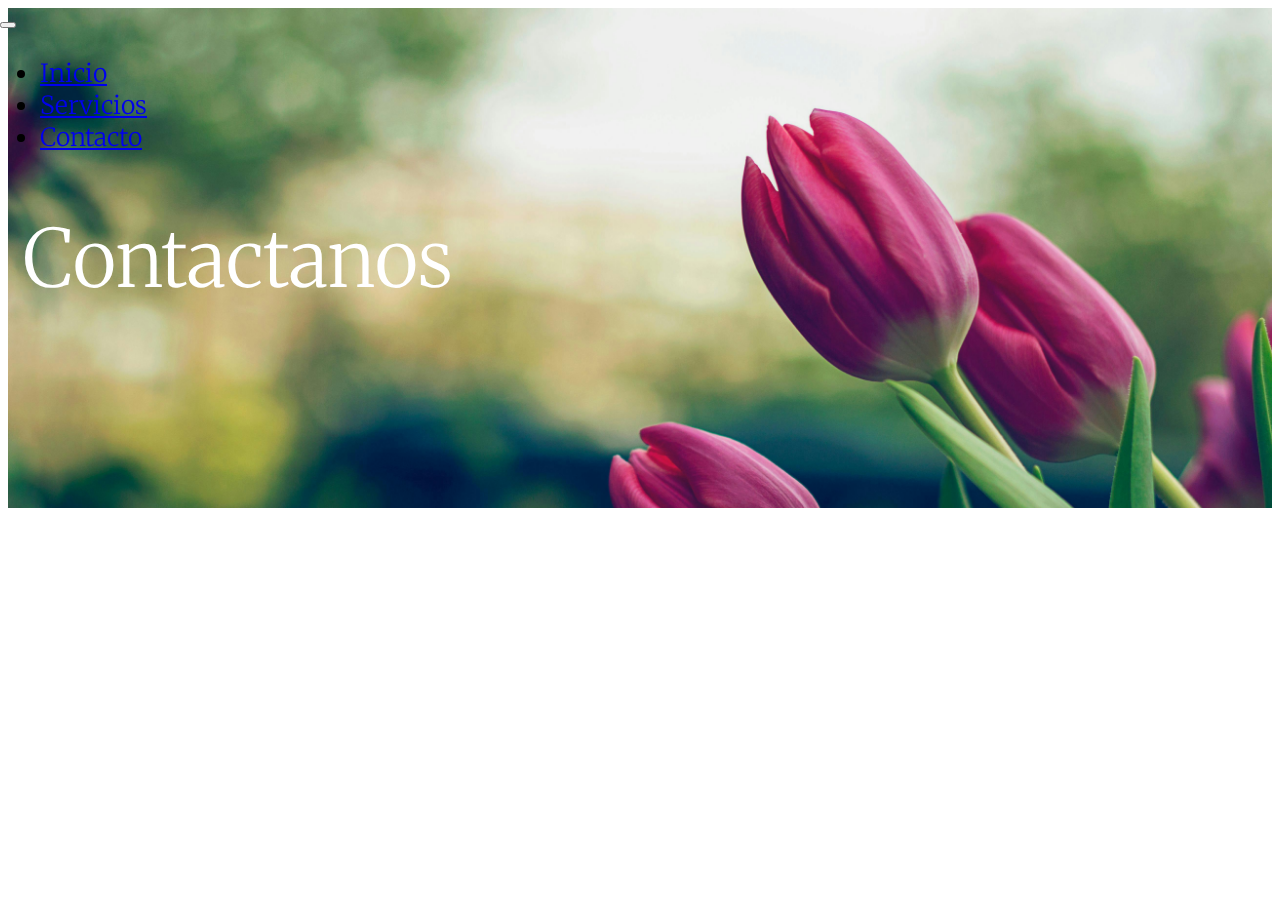
==== contacto.html @ 76e4ede9 "Primera vez usando git" ====
<!DOCTYPE html>
<html lang="en">
<head>
    <meta charset="UTF-8">
    <meta name="viewport" content="width=device-width, initial-scale=1.0">
    <title>Contacto</title>
    <!-- FONTS -->
<link rel="preconnect" href="https://fonts.googleapis.com">
<link rel="preconnect" href="https://fonts.gstatic.com" crossorigin>
<link href="https://fonts.googleapis.com/css2?family=Abril+Fatface&family=Kaisei+Opti&display=swap" rel="stylesheet">
<!-- Merri -->
<link rel="preconnect" href="https://fonts.googleapis.com">
<link rel="preconnect" href="https://fonts.gstatic.com" crossorigin>
<link href="https://fonts.googleapis.com/css2?family=Merriweather:ital,opsz,wght@0,18..144,300..900;1,18..144,300..900&display=swap" rel="stylesheet">
<!-- BS -->
<link href="https://cdn.jsdelivr.net/npm/bootstrap@5.3.5/dist/css/bootstrap.min.css" rel="stylesheet" integrity="sha384-SgOJa3DmI69IUzQ2PVdRZhwQ+dy64/BUtbMJw1MZ8t5HZApcHrRKUc4W0kG879m7" crossorigin="anonymous">
<script src="https://cdn.jsdelivr.net/npm/bootstrap@5.3.5/dist/js/bootstrap.bundle.min.js" integrity="sha384-k6d4wzSIapyDyv1kpU366/PK5hCdSbCRGRCMv+eplOQJWyd1fbcAu9OCUj5zNLiq" crossorigin="anonymous"></script>
<!-- CSS -->
<link rel="stylesheet" href="./css/estilos.css">
</head>
<body>
        <header class="navbar navbar-expand-lg  navbar-light navbar_z">
            <div class="container-fluid">
              <button class="navbar-toggler" type="button" data-bs-toggle="collapse" data-bs-target="#navbarNav" aria-controls="navbarNav" aria-expanded="false" aria-label="Toggle navigation">
                <span class="navbar-toggler-icon"></span>
              </button>
              <div class="collapse navbar-collapse" id="navbarNav">
                <ul class="navbar-nav">
                  <li class="nav-item">
                    <a class="nav-link active" aria-current="page" href="index.html">Inicio</a>
                  </li>
                  <li class="nav-item">
                    <a class="nav-link" href="servicios.html">Servicios</a>
                  </li>
                  <li class="nav-item">
                    <a class="nav-link" href="contacto.html">Contacto</a>
                  </li>
                </ul>
              </div>
            </header>
          <section class="bloq__contacto">
              <h1>Contactanos</h1>

          </section>



      </header>







</body>
</html>
---- css/estilos.css ----
.navbar_z  {
    position: fixed;
    top: 0;
    left: 0;
    width: 100%;
    font-size: 25px;
    font-family: "Merriweather", serif;
    font-optical-sizing: auto;
    font-weight: 300;
    font-style: normal;
}


.bloque {
    width: auto;
    height: 500px;
    display: flex;
    align-items: center;
    background: url(/assets/floramarilla.jpg);
    background-size: cover;
    background-position: center;
    
}

.bloque h1 {
    width: 100px;
    margin: 15px;
    font-size: 80px;
    color: white;
    font-family: "Abril Fatface", serif;
    font-style: normal;
}

h2 {
    font-family: "Merriweather", serif;
    font-optical-sizing: auto;
    font-weight: 300;
    font-style: normal;
    text-align: center;
    background-color: rgb(133, 116, 116);
    margin-top: 100px;
    width: 70%;
    height: 70px;
    padding-top: 15px;
}


.bloq__txtimg {
    display: flex;
    justify-content: space-between; /* Espacia el texto y la imagen */
    align-items: center; /* Centra verticalmente si las alturas son diferentes */
    gap: 40px; /* Espacio entre texto e imagen */
    padding: 20px;
  }
  
  .bloq__txtimg p {
    flex: 1;
    font-size: 20px;
    padding-top: 50px;
  }
  
  .bloq__txtimg img {
    flex: 1;
    max-width: 400px;
    height: auto;
    object-fit: cover;
    margin: 40px;
  }

.bloque__aside {
    display: flex;
    justify-content: flex-end;
    margin-bottom: 150px;
}

.pie {
     
     height: 50px;
     width: 100%;
     background-color: rgb(133, 116, 116);
}

/* SERVICIOS */

.bloq__servicios {
    width: auto;
    height: 500px;
    display: flex;
    align-items: center;
    background: url(/assets/plantando.jpg);
    background-size: cover;
    background-position: center;
    justify-content: center;
   
}

.bloq__servicios h1 {
    width: auto;
    margin: 15px;
    font-size: 80px;
    color: white;
    font-family: "Merriweather", serif;
    font-weight: 300;
    font-style: normal;
}

.bloq__tarjetas-container {
    width: 100%;
    padding: 40px 20px;
    background-color: #f9f9f9; 
    background-size: cover; /* Fondo claro para el área de las tarjetas */
   display: flex;
   flex-direction: column;
   flex-wrap: wrap;
}

.bloq__tarjetas {
    display: grid;
    grid-template-columns: repeat(2,1fr);
    grid-template-rows: repeat(2,1fr); /* Centra las tarjetas */
    gap: 200px; 
    margin: 150px; /* Espacio entre tarjetas */
}


/* CONTACTO */

.bloq__contacto {
    
        width: auto;
        height: 500px;
        display: flex;
        align-items: center;
        background: url(/assets/tulipan.jpg);
        background-size: cover;
        background-position: center;
        justify-content: start;
       

}

.bloq__contacto h1 {
    width: auto;
    margin: 15px;
    font-size: 80px;
    color: white;
    font-family: "Merriweather", serif;
    font-weight: 300;
    font-style: normal;
}
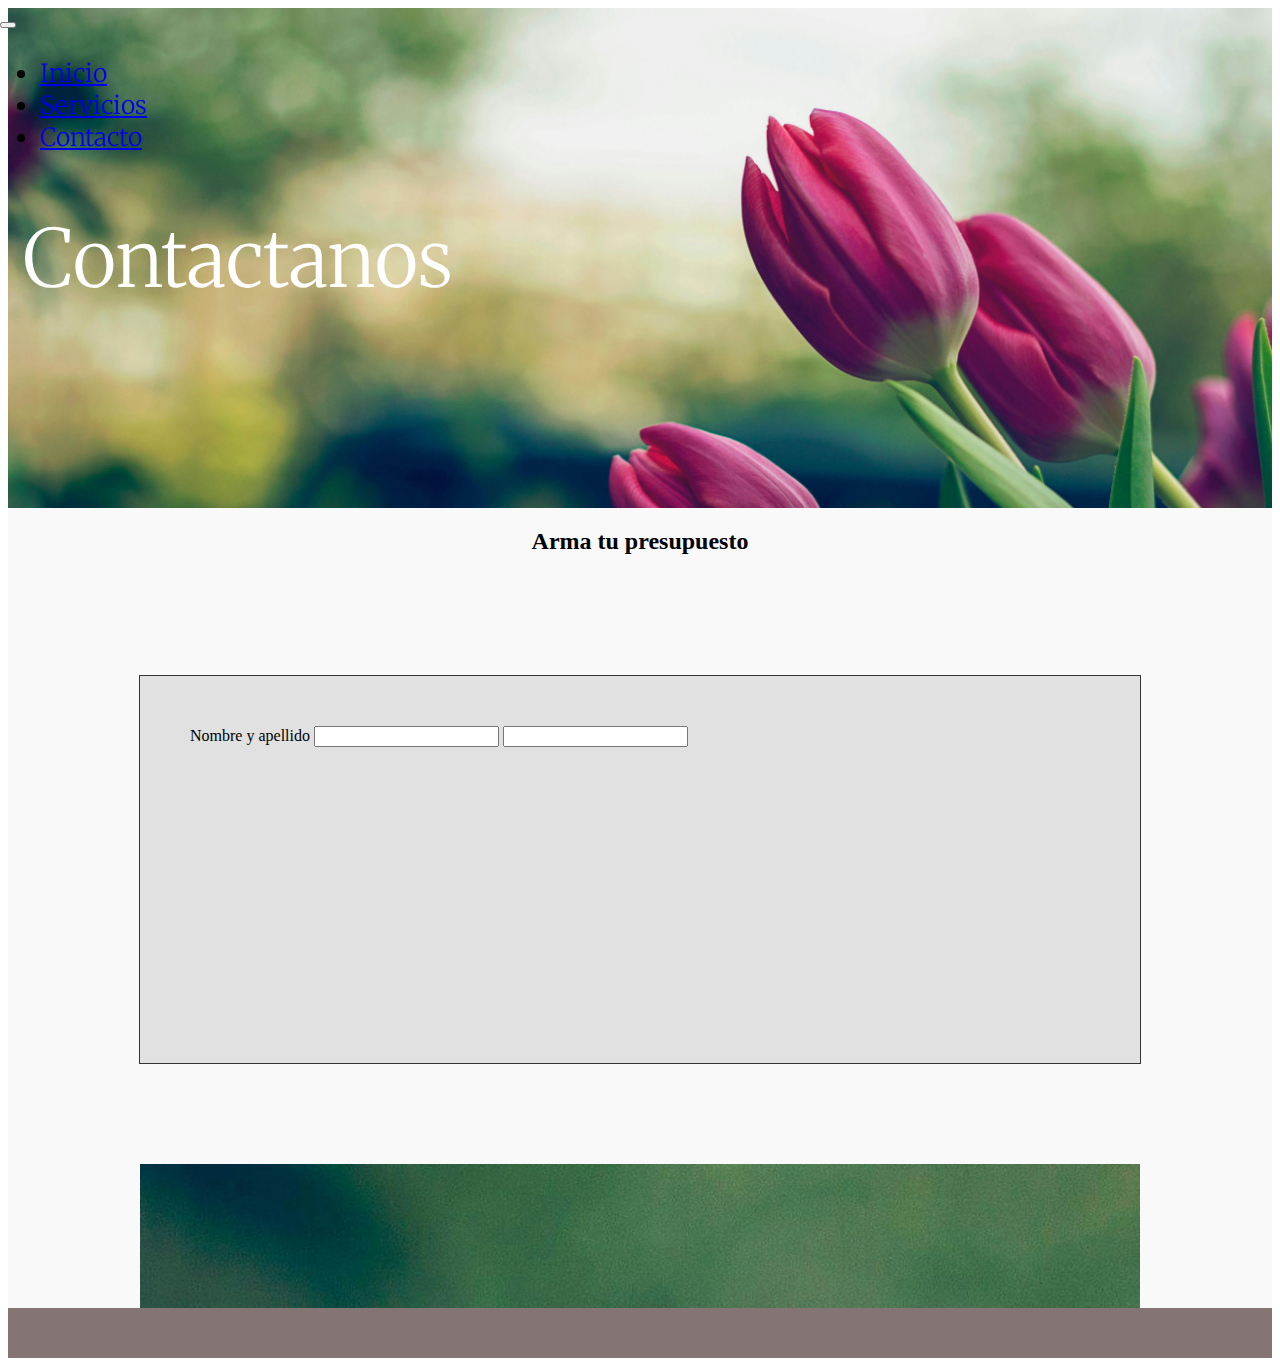
==== commit 72937fc8: "Imagenes carrusel y cambios generales diseño" ====
--- a/contacto.html
+++ b/contacto.html
@@ -40,10 +40,29 @@
             </header>
           <section class="bloq__contacto">
               <h1>Contactanos</h1>
-
           </section>
+          <section class="presupuesto">
+            <h2>Arma tu presupuesto</h2>
+            <article class="presupuesto__form">
+              <div class="input-group">
+                <span class="input-group-text"> Nombre y apellido</span>
+                <input type="text" aria-label="First name" class="form-control">
+                <input type="text" aria-label="Last name" class="form-control">
+              </div>
+             
+            </article>
 
 
+           <article class="bloq__listo">
+
+
+           </article>
+          </section>
+          
+          <footer class="pie">
+
+
+          </footer>
 
       </header>
 
--- a/css/estilos.css
+++ b/css/estilos.css
@@ -1,3 +1,4 @@
+/*INDEX*/
 .navbar_z  {
     position: fixed;
     top: 0;
@@ -16,7 +17,7 @@
     height: 500px;
     display: flex;
     align-items: center;
-    background: url(/assets/floramarilla.jpg);
+    background: url(../assets/floramarilla.jpg);
     background-size: cover;
     background-position: center;
     
@@ -31,42 +32,59 @@
     font-style: normal;
 }
 
-h2 {
-    font-family: "Merriweather", serif;
-    font-optical-sizing: auto;
-    font-weight: 300;
-    font-style: normal;
-    text-align: center;
-    background-color: rgb(133, 116, 116);
-    margin-top: 100px;
-    width: 70%;
-    height: 70px;
-    padding-top: 15px;
-}
-
-
 .bloq__txtimg {
     display: flex;
-    justify-content: space-between; /* Espacia el texto y la imagen */
-    align-items: center; /* Centra verticalmente si las alturas son diferentes */
-    gap: 40px; /* Espacio entre texto e imagen */
-    padding: 20px;
-  }
-  
-  .bloq__txtimg p {
-    flex: 1;
-    font-size: 20px;
-    padding-top: 50px;
+    justify-content: space-between;
+    align-items: center;
+    gap: 40px;
+    padding: 40px;
+    background-color: #f9f9f9;
+    flex-wrap: wrap; /* Para que se adapte a mobile */
   }
   
   .bloq__txtimg img {
     flex: 1;
     max-width: 400px;
+    width: 100%;
     height: auto;
     object-fit: cover;
-    margin: 40px;
-  }
-
+    margin: 20px;
+  }
+  
+  .bloq__txtimg {
+    flex: 2;
+  }
+  
+  .bloq__txtimg h2 {
+    font-family: "Merriweather", serif;
+    font-weight: 300;
+    font-size: 48px;
+    margin-top: 40px;
+    width: 100%;
+    text-align: center;
+    color: #333;
+  }
+  
+  
+  .bloq__txtimg p {
+    font-size: 20px;
+    line-height: 1.8;
+    color: #555;
+    padding: 30px;
+  }
+  
+  .carruselyo {
+    max-width: 1500px; /* o el tamaño que quieras */
+    margin: 40px auto; /* centrado horizontal */
+  }
+  
+  .carruselyo .carousel-inner img {
+    height: 500px; 
+    object-fit: cover;
+    width: 100%;
+    border-radius: 10px;
+  }
+  
 .bloque__aside {
     display: flex;
     justify-content: flex-end;
@@ -87,7 +105,7 @@
     height: 500px;
     display: flex;
     align-items: center;
-    background: url(/assets/plantando.jpg);
+    background: url(../assets/plantando.jpg);
     background-size: cover;
     background-position: center;
     justify-content: center;
@@ -108,7 +126,7 @@
     width: 100%;
     padding: 40px 20px;
     background-color: #f9f9f9; 
-    background-size: cover; /* Fondo claro para el área de las tarjetas */
+    background-size: cover; 
    display: flex;
    flex-direction: column;
    flex-wrap: wrap;
@@ -117,9 +135,9 @@
 .bloq__tarjetas {
     display: grid;
     grid-template-columns: repeat(2,1fr);
-    grid-template-rows: repeat(2,1fr); /* Centra las tarjetas */
+    grid-template-rows: repeat(2,1fr);
     gap: 200px; 
-    margin: 150px; /* Espacio entre tarjetas */
+    margin: 150px; 
 }
 
 
@@ -131,7 +149,7 @@
         height: 500px;
         display: flex;
         align-items: center;
-        background: url(/assets/tulipan.jpg);
+        background: url(../assets/tulipan.jpg);
         background-size: cover;
         background-position: center;
         justify-content: start;
@@ -148,3 +166,35 @@
     font-weight: 300;
     font-style: normal;
 }
+
+.presupuesto h2 {
+    background-color: #f9f9f9;
+}
+.presupuesto {
+    display: flex;
+    flex-direction: column;
+    justify-content: center;
+    align-items: center;
+    gap: 100px;
+    background-color: #f9f9f9;
+    width: 100%;
+    height: 800px;
+}
+
+.presupuesto__form {
+    width: 900px;
+    height: 800px;
+    background-color: rgba(0, 0, 0, 0.096);
+    border: 1px solid rgb(54, 53, 53);
+    padding: 50px;
+    
+}
+
+.bloq__listo {
+    background: url(../assets/tulipan.jpg);
+    width: 1000px;
+    height: 400px;
+}
+.pie {
+
+}